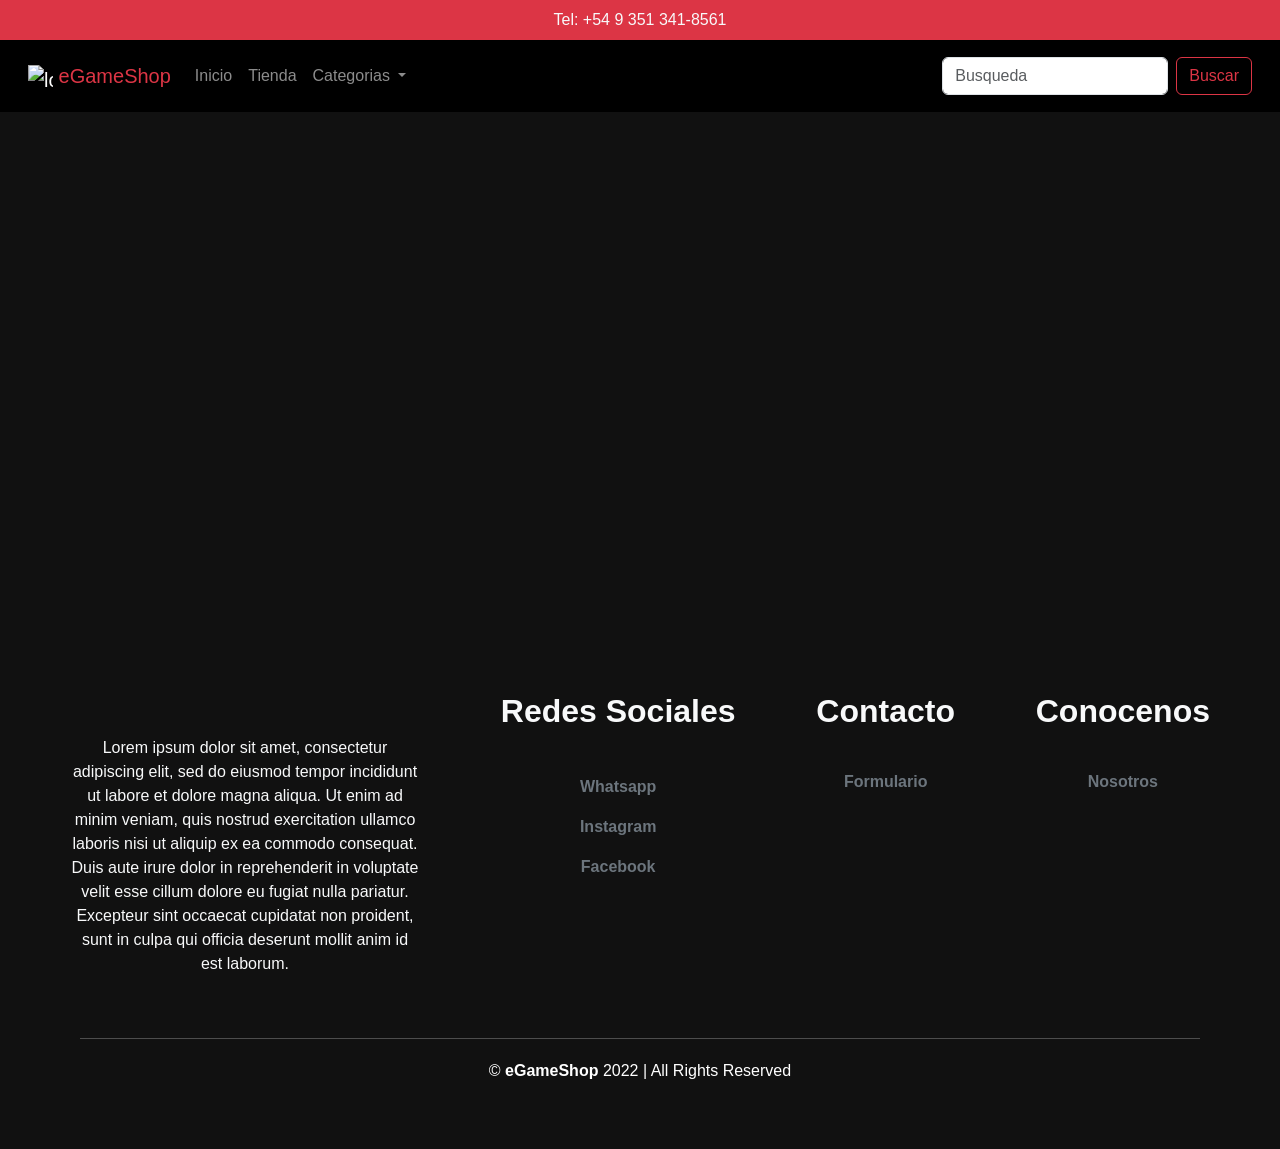
==== pags/accion.html @ 70a50b74 "cambios de links" ====
<!DOCTYPE html>
<html lang="en">
<head>
    <meta charset="UTF-8">
    <meta http-equiv="X-UA-Compatible" content="IE=edge">
    <meta name="viewport" content="width=device-width, initial-scale=1.0">
    <title>Document</title>
    <link href="https://cdn.jsdelivr.net/npm/bootstrap@5.0.2/dist/css/bootstrap.min.css" rel="stylesheet" 
    integrity="sha384-EVSTQN3/azprG1Anm3QDgpJLIm9Nao0Yz1ztcQTwFspd3yD65VohhpuuCOmLASjC" crossorigin="anonymous">
    <link rel="stylesheet" href="../assets/css/styles.css">
</head>
<body>

  <!--------------------------------------------------------------------------------------------------------------------------------------------------------------------
    -----------------------------------------------------------------------HEADER-------------------------------------------------------------------------------------------------->

  <header class="container-fluid bg-danger d-flex justify-content-center" id="header">
    <p class="text-light mb-0 p-2 fs-6">Tel: +54 9 351 341-8561</p>
  </header>
  
  <!--------------------------------------------------------------------------------------------------------------------------------------------------------------------
    -----------------------------------------------------------------------NAVBAR-HEADER-------------------------------------------------------------------------------------------------->

  <nav class="navbar navbar-expand-lg navbar-dark p-3" id="navbar-head">
    <div class="container-fluid">
      <a class="navbar-brand" href="../index.html">
        <img src="../assets/img/logo.png" alt="logo" width="25" height="25" class="d-inline-flex align-text-top" id="logo-head">
        <span class="fs-5 text-danger" id="texto-head">eGameShop</span>
      </a>
      <button class="navbar-toggler" type="button" data-bs-toggle="collapse" data-bs-target="#navbarSupportedContent" aria-controls="navbarSupportedContent" aria-expanded="false" aria-label="Toggle navigation">
        <span class="navbar-toggler-icon"></span>
      </button>
      <div class="collapse navbar-collapse" id="navbarSupportedContent">
        <ul class="navbar-nav me-auto mb-2 mb-lg-0">
          <li class="nav-item">
            <a class="nav-link" href="../index.html">Inicio</a>
          </li>
          <li class="nav-item">
            <a class="nav-link" href="../pags/tienda.html">Tienda</a>
          </li>
          <li class="nav-item dropdown">
            <a class="nav-link dropdown-toggle" href="#" id="navbarDropdown" role="button" data-bs-toggle="dropdown" aria-expanded="false">
              Categorias
            </a>
            <ul class="dropdown-menu" aria-labelledby="navbarDropdown">
              <li><a class="dropdown-item" href="./accion.html">Accion</a></li>
              <li><a class="dropdown-item" href="./aventuras.html">Aventura</a></li>
              <li><a class="dropdown-item" href="./deportes.html">Deportes</a></li>
              <li><a class="dropdown-item" href="./estrategia.html">Estrategia</a></li>
              <li><a class="dropdown-item" href="./rol.html">Roleplay</a></li>
            </ul>
          </li>
        </ul>
        <form class="d-flex">
          <input class="form-control me-2" type="search" placeholder="Busqueda" aria-label="Search">
          <button class="btn btn-outline-danger" type="submit">Buscar</button>
        </form>
      </div>
    </div>
  </nav>

  

  <!--------------------------------------------------------------------------------------------------------------------------------------------------------------------
    -----------------------------------------------------------------------FOOTER-------------------------------------------------------------------------------------------------->

  <footer>
    <div class="container_footer">
      <div class="box_footer">
        <div class="logo">
          <img src="../assets/img/logo2.png" alt="">
        </div>
        <div class="terms">
          <p class="fs-18 fw-normal text-light">Lorem ipsum dolor sit amet, consectetur adipiscing elit, sed do eiusmod tempor incididunt ut labore et dolore magna aliqua. Ut enim ad minim veniam, quis nostrud exercitation ullamco laboris nisi ut aliquip ex ea commodo consequat. Duis aute irure dolor in reprehenderit in voluptate velit esse cillum dolore eu fugiat nulla pariatur. Excepteur sint occaecat cupidatat non proident, sunt in culpa qui officia deserunt mollit anim id est laborum.</p>
        </div>
      </div>
      <div class="box_footer">
        <h2 class="text-light">Redes Sociales</h2>
        <a href="" class="text-secondary"> <i class="fa-brands fa-whatsapp-square"></i> Whatsapp</a>
        <a href="" class="text-secondary"> <i class="fa-brands fa-instagram-square"></i> Instagram</a>
        <a href="" class="text-secondary"> <i class="fa-brands fa-facebook-square"></i> Facebook</a>
      </div>
      <div class="box_footer">
        <h2 class="text-light">Contacto</h2>
        <a href="./contacto.html"  class="text-secondary"> <i class="fa-solid fa-envelope-open-text"></i> Formulario</a>
      </div>
      <div class="box_footer">
        <h2 class="text-light">Conocenos</h2>
        <a href="./nosotros.html" class="text-secondary"> <i class="fa-solid fa-people-group"></i> Nosotros</a>
      </div>
    </div>
    <div class="box_copyrights">
      <hr>
      <p>© <b>eGameShop</b> 2022  |  All Rights Reserved</p>
    </div>
  </footer>

  <script src="https://cdn.jsdelivr.net/npm/bootstrap@5.0.2/dist/js/bootstrap.bundle.min.js" 
  integrity="sha384-MrcW6ZMFYlzcLA8Nl+NtUVF0sA7MsXsP1UyJoMp4YLEuNSfAP+JcXn/tWtIaxVXM" crossorigin="anonymous"></script>
  <script src="https://kit.fontawesome.com/3ac3391d4b.js" crossorigin="anonymous"></script>

</body>
</html>
---- assets/css/styles.css ----
body {
  background-color: #111111;
  font-family: "Montserrat", sans-serif;
  overflow-x: hidden;
}

#navbar-head {
  background-color: #000;
}
#navbar-head div #texto-head {
  font-family: Impact, Haettenschweiler, "Arial Narrow Bold", sans-serif;
  margin-top: 10px;
}

#menu li > a {
  font-size: 18px;
  font-weight: bold;
  color: #ffffff;
}

#menu form > button {
  font-size: 18px;
  font-weight: bold;
}

.carousel-inner {
  max-height: 34rem;
}

footer {
  width: 100%;
  padding: 50px 0px;
  background-image: url(../img/wave3.svg);
  background-size: cover;
  position: absolute;
}
footer .container_footer {
  max-width: 1200px;
  display: flex;
  flex-wrap: wrap;
  justify-content: space-between;
  margin: auto;
  margin-top: 500px;
}
footer .box_footer {
  display: flex;
  flex-direction: column;
  padding: 30px;
  text-align: center;
}
footer .box_footer h2 {
  margin-bottom: 30px;
  font-weight: 700;
}
footer .box_footer a {
  margin-top: 10px;
  text-decoration: none;
  font-weight: 600;
}
footer .box_footer a:hover {
  opacity: 0.8;
}
footer .box_footer a .fa-brands {
  font-size: 20px;
}
footer .box_footer .terms {
  max-width: 350px;
  margin-top: 20px;
}
footer .box_footer .logo img {
  width: 200px;
}
footer .box_copyrights {
  max-width: 1200px;
  margin: auto;
  text-align: center;
  padding: 0px 40px;
}
footer .box_copyrights p {
  margin-top: 20px;
  color: #ffffff;
}
footer .box_copyrights hr {
  color: #ffffff;
}

#trending-items {
  background-image: url(../img/backgroundsection.jpg);
  background-size: cover;
}

#cards {
  display: block;
  margin: auto;
  margin-top: 15px;
  box-shadow: 2px;
  box-sizing: border-box;
}/*# sourceMappingURL=styles.css.map */
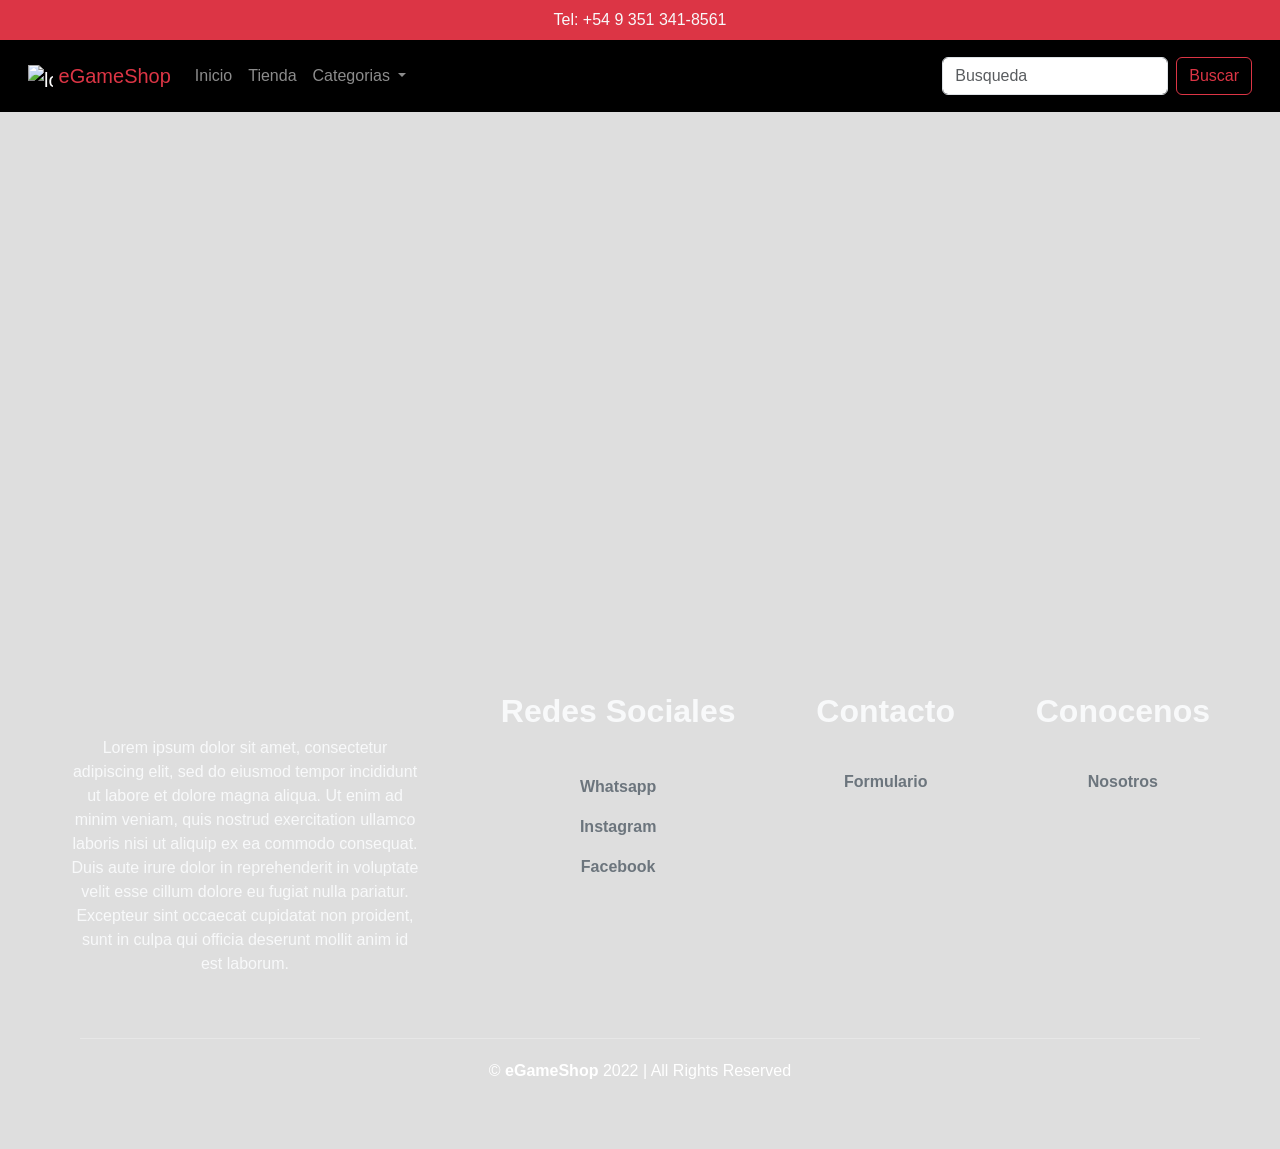
==== commit 11db5c3a: "terminar inicio" ====
--- a/pags/accion.html
+++ b/pags/accion.html
@@ -1,15 +1,15 @@
 <!DOCTYPE html>
-<html lang="en">
-<head>
-    <meta charset="UTF-8">
-    <meta http-equiv="X-UA-Compatible" content="IE=edge">
-    <meta name="viewport" content="width=device-width, initial-scale=1.0">
-    <title>Document</title>
-    <link href="https://cdn.jsdelivr.net/npm/bootstrap@5.0.2/dist/css/bootstrap.min.css" rel="stylesheet" 
-    integrity="sha384-EVSTQN3/azprG1Anm3QDgpJLIm9Nao0Yz1ztcQTwFspd3yD65VohhpuuCOmLASjC" crossorigin="anonymous">
-    <link rel="stylesheet" href="../assets/css/styles.css">
-</head>
-<body>
+  <html lang="en">
+  <head>
+      <meta charset="UTF-8">
+      <meta http-equiv="X-UA-Compatible" content="IE=edge">
+      <meta name="viewport" content="width=device-width, initial-scale=1.0">
+      <title>Document</title>
+      <link href="https://cdn.jsdelivr.net/npm/bootstrap@5.0.2/dist/css/bootstrap.min.css" rel="stylesheet" 
+      integrity="sha384-EVSTQN3/azprG1Anm3QDgpJLIm9Nao0Yz1ztcQTwFspd3yD65VohhpuuCOmLASjC" crossorigin="anonymous">
+      <link rel="stylesheet" href="../assets/css/styles.css">
+  </head>
+  <body>
 
   <!--------------------------------------------------------------------------------------------------------------------------------------------------------------------
     -----------------------------------------------------------------------HEADER-------------------------------------------------------------------------------------------------->
--- a/assets/css/styles.css
+++ b/assets/css/styles.css
@@ -1,5 +1,5 @@
 body {
-  background-color: #111111;
+  background-color: #dedede;
   font-family: "Montserrat", sans-serif;
   overflow-x: hidden;
 }
@@ -89,10 +89,121 @@
   background-size: cover;
 }
 
-#cards {
-  display: block;
-  margin: auto;
-  margin-top: 15px;
-  box-shadow: 2px;
+.card-title {
+  text-align: center;
+  font-size: 30px;
+  margin: 0;
+  padding-top: 15px;
+  font-weight: bold;
+}
+
+.card-titles {
+  text-align: center;
+  font-size: 30px;
+  margin: 0;
+  font-weight: bold;
+}
+
+a {
+  text-decoration: none;
+}
+
+.section {
+  display: flex;
+  flex-wrap: wrap;
+  width: 100%;
+  justify-content: center;
+  align-items: center;
+  margin: 0;
+}
+
+.content {
+  width: auto;
+  margin: 40px;
   box-sizing: border-box;
+  float: left;
+  text-align: center;
+  border-radius: 10px;
+  cursor: pointer;
+  box-shadow: 0 14px 28px rgba(0, 0, 0, 0.25), 0 10px 10px rgba(0, 0, 0, 0.22);
+  transition: 0.4s;
+  background: white;
+}
+
+.content:hover {
+  box-shadow: 0 3px 6px rgba(0, 0, 0, 0.16);
+  transform: translate(0px, -8px);
+}
+
+h6 {
+  font-size: 26px;
+  text-align: center;
+  color: rgb(233, 10, 10);
+  margin: 0;
+  padding-bottom: 8px;
+  font-weight: bold;
+}
+
+.card-list {
+  list-style: none;
+  display: flex;
+  justify-content: center;
+  align-items: center;
+  padding-top: 0;
+  margin-right: 20px;
+}
+.card-list li {
+  padding: 5px;
+}
+
+.fa {
+  font-size: 26px;
+  transition: 0.4s;
+}
+
+.checked {
+  color: rgb(255, 146, 5);
+}
+
+.fa:hover {
+  transform: scale(1.3);
+  transition: 0.6s;
+}
+
+.buy-1 {
+  text-align: center;
+  font-size: 24px;
+  color: #fff;
+  width: 100%;
+  padding: 15px;
+  border: 0;
+  outline: none;
+  cursor: pointer;
+  margin-top: 5px;
+  border-bottom-right-radius: 10px;
+  border-bottom-left-radius: 10px;
+}
+
+@media (max-width: 1000px) {
+  .content {
+    width: 45%;
+  }
+}
+@media (max-width: 750px) {
+  .content {
+    width: 85%;
+  }
+}
+.offert-menu {
+  margin-top: 60px;
+  margin-bottom: 60px;
+}
+
+.trending-intro {
+  margin-left: 50px;
+}
+
+.next-games {
+  background-image: url(../img/backgroundsection.jpg);
+  background-size: cover;
 }/*# sourceMappingURL=styles.css.map */
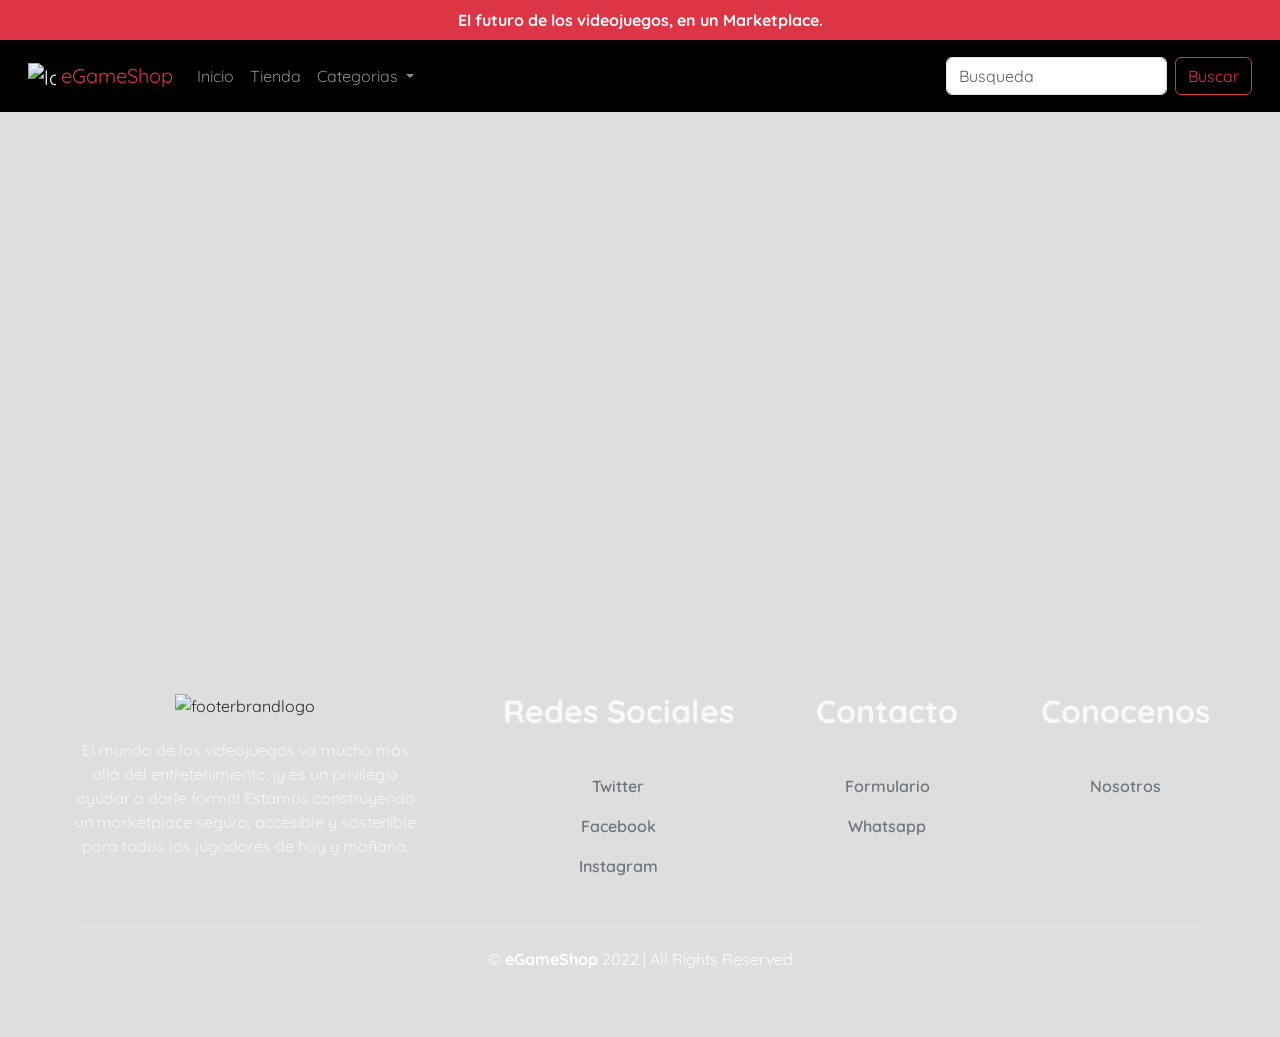
==== commit b2f1ea1b: "cambios" ====
--- a/pags/accion.html
+++ b/pags/accion.html
@@ -8,6 +8,9 @@
       <link href="https://cdn.jsdelivr.net/npm/bootstrap@5.0.2/dist/css/bootstrap.min.css" rel="stylesheet" 
       integrity="sha384-EVSTQN3/azprG1Anm3QDgpJLIm9Nao0Yz1ztcQTwFspd3yD65VohhpuuCOmLASjC" crossorigin="anonymous">
       <link rel="stylesheet" href="../assets/css/styles.css">
+      <link rel="preconnect" href="https://fonts.googleapis.com">
+      <link rel="preconnect" href="https://fonts.gstatic.com" crossorigin>
+      <link href="https://fonts.googleapis.com/css2?family=Quicksand&display=swap" rel="stylesheet">
   </head>
   <body>
 
@@ -15,7 +18,7 @@
     -----------------------------------------------------------------------HEADER-------------------------------------------------------------------------------------------------->
 
   <header class="container-fluid bg-danger d-flex justify-content-center" id="header">
-    <p class="text-light mb-0 p-2 fs-6">Tel: +54 9 351 341-8561</p>
+    <p class="text-light mb-0 p-2 fs-7 fw-bold">El futuro de los videojuegos, en un Marketplace.</p>
   </header>
   
   <!--------------------------------------------------------------------------------------------------------------------------------------------------------------------
@@ -24,7 +27,7 @@
   <nav class="navbar navbar-expand-lg navbar-dark p-3" id="navbar-head">
     <div class="container-fluid">
       <a class="navbar-brand" href="../index.html">
-        <img src="../assets/img/logo.png" alt="logo" width="25" height="25" class="d-inline-flex align-text-top" id="logo-head">
+        <img src="../assets/img/logo.png" alt="logo" width="28" height="28" class="d-inline-flex align-text-top" id="logo-head">
         <span class="fs-5 text-danger" id="texto-head">eGameShop</span>
       </a>
       <button class="navbar-toggler" type="button" data-bs-toggle="collapse" data-bs-target="#navbarSupportedContent" aria-controls="navbarSupportedContent" aria-expanded="false" aria-label="Toggle navigation">
@@ -68,21 +71,22 @@
     <div class="container_footer">
       <div class="box_footer">
         <div class="logo">
-          <img src="../assets/img/logo2.png" alt="">
+          <img src="../assets/img/logo2.png" alt="footerbrandlogo" id="logo-foot">
         </div>
         <div class="terms">
-          <p class="fs-18 fw-normal text-light">Lorem ipsum dolor sit amet, consectetur adipiscing elit, sed do eiusmod tempor incididunt ut labore et dolore magna aliqua. Ut enim ad minim veniam, quis nostrud exercitation ullamco laboris nisi ut aliquip ex ea commodo consequat. Duis aute irure dolor in reprehenderit in voluptate velit esse cillum dolore eu fugiat nulla pariatur. Excepteur sint occaecat cupidatat non proident, sunt in culpa qui officia deserunt mollit anim id est laborum.</p>
+          <p class="fs-18 fw-normal text-light">El mundo de los videojuegos va mucho más allá del entretenimiento, ¡y es un privilegio ayudar a darle forma! Estamos construyendo un marketplace seguro, accesible y sostenible para todos los jugadores de hoy y mañana.</p>
         </div>
       </div>
       <div class="box_footer">
         <h2 class="text-light">Redes Sociales</h2>
-        <a href="" class="text-secondary"> <i class="fa-brands fa-whatsapp-square"></i> Whatsapp</a>
-        <a href="" class="text-secondary"> <i class="fa-brands fa-instagram-square"></i> Instagram</a>
-        <a href="" class="text-secondary"> <i class="fa-brands fa-facebook-square"></i> Facebook</a>
+        <a href="https://twitter.com/SalemeMateo" class="text-secondary"> <i class="fa-brands fa-twitter-square"></i> Twitter</a>
+        <a href="https://www.facebook.com/matu.saleme/" class="text-secondary"> <i class="fa-brands fa-facebook-square"></i> Facebook</a>
+        <a href="https://www.instagram.com/mateo.saleme/" class="text-secondary"> <i class="fa-brands fa-instagram-square"></i> Instagram</a>
       </div>
       <div class="box_footer">
         <h2 class="text-light">Contacto</h2>
         <a href="./contacto.html"  class="text-secondary"> <i class="fa-solid fa-envelope-open-text"></i> Formulario</a>
+        <a href="https://api.whatsapp.com/send?phone=5493513418561&text=Vengo%20desde%20eGameShop.com,%20tengo%20una%20duda%20sobre..." class="text-secondary"> <i class="fa-brands fa-whatsapp-square"></i> Whatsapp</a>
       </div>
       <div class="box_footer">
         <h2 class="text-light">Conocenos</h2>
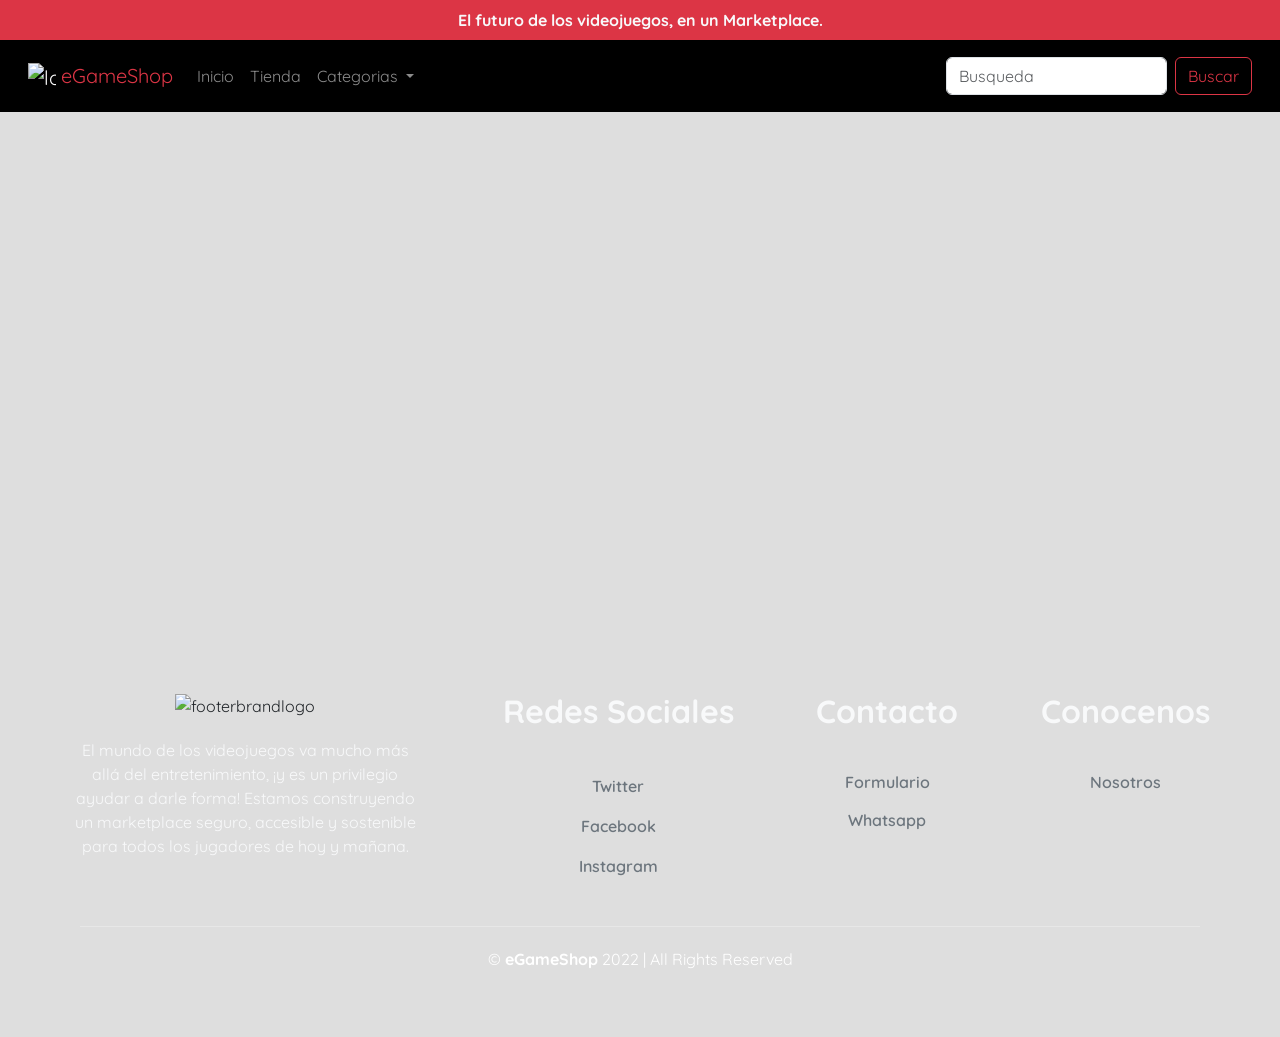
==== commit 0d9cbfe7: "about us terminado" ====
--- a/pags/accion.html
+++ b/pags/accion.html
@@ -3,8 +3,9 @@
   <head>
       <meta charset="UTF-8">
       <meta http-equiv="X-UA-Compatible" content="IE=edge">
+      <meta name="description" content="">
       <meta name="viewport" content="width=device-width, initial-scale=1.0">
-      <title>Document</title>
+      <title>Accion | Categorias</title>
       <link href="https://cdn.jsdelivr.net/npm/bootstrap@5.0.2/dist/css/bootstrap.min.css" rel="stylesheet" 
       integrity="sha384-EVSTQN3/azprG1Anm3QDgpJLIm9Nao0Yz1ztcQTwFspd3yD65VohhpuuCOmLASjC" crossorigin="anonymous">
       <link rel="stylesheet" href="../assets/css/styles.css">
@@ -50,7 +51,7 @@
               <li><a class="dropdown-item" href="./aventuras.html">Aventura</a></li>
               <li><a class="dropdown-item" href="./deportes.html">Deportes</a></li>
               <li><a class="dropdown-item" href="./estrategia.html">Estrategia</a></li>
-              <li><a class="dropdown-item" href="./rol.html">Roleplay</a></li>
+              <li><a class="dropdown-item" href="./rol.html">De Rol</a></li>
             </ul>
           </li>
         </ul>
--- a/assets/css/styles.css
+++ b/assets/css/styles.css
@@ -0,0 +1,302 @@
+body {
+  background-color: #dedede;
+  font-family: "Quicksand", sans-serif;
+  overflow-x: hidden;
+}
+
+a {
+  text-decoration: none;
+}
+
+/*--------------------------------------------------------------------------------------------------------------------------------------------------------------------
+    -----------------------------------------------------------------------MEDIA-QUERYS--------------------------------------------------------------------------------------------------*/
+@media (max-width: 1000px) {
+  .content {
+    width: 35%;
+  }
+
+  .offert-menu {
+    width: 85%;
+  }
+
+  .offert-menus {
+    width: 95%;
+  }
+}
+@media (max-width: 750px) {
+  .content {
+    width: 55%;
+  }
+
+  .offert-menu {
+    width: 85%;
+  }
+
+  .offert-menus {
+    width: 85%;
+  }
+}
+@media (max-width: 500px) {
+  .content {
+    width: 85%;
+  }
+
+  .contact-wrap {
+    display: grid;
+    grid-template-columns: 1fr 1fr;
+  }
+}
+@media (max-width: 1200px) {
+  .offert-menus {
+    width: 85%;
+  }
+
+  .offert-menu {
+    width: 85%;
+  }
+}
+/*--------------------------------------------------------------------------------------------------------------------------------------------------------------------
+    -----------------------------------------------------------------------NAVBAR--------------------------------------------------------------------------------------------------*/
+#navbar-head {
+  background-color: #000;
+}
+#navbar-head div #texto-head {
+  font-family: Impact, Haettenschweiler, "Quicksand", sans-serif;
+  margin-top: 10px;
+}
+
+/*--------------------------------------------------------------------------------------------------------------------------------------------------------------------
+    -----------------------------------------------------------------------SLIDER--------------------------------------------------------------------------------------------------*/
+.carousel-inner {
+  max-height: 34rem;
+}
+
+/*--------------------------------------------------------------------------------------------------------------------------------------------------------------------
+    -----------------------------------------------------------------------FOOTER--------------------------------------------------------------------------------------------------*/
+footer {
+  width: 100%;
+  padding: 50px 0px;
+  background-image: url(../img/wave3.svg);
+  background-size: cover;
+  position: absolute;
+}
+footer .container_footer {
+  max-width: 1200px;
+  display: flex;
+  flex-wrap: wrap;
+  justify-content: space-between;
+  margin: auto;
+  margin-top: 500px;
+}
+footer .box_footer {
+  display: flex;
+  flex-direction: column;
+  padding: 30px;
+  text-align: center;
+}
+footer .box_footer h2 {
+  margin-bottom: 30px;
+  font-weight: 700;
+}
+footer .box_footer a {
+  margin-top: 10px;
+  text-decoration: none;
+  font-weight: 600;
+}
+footer .box_footer a:hover {
+  opacity: 0.8;
+}
+footer .box_footer a .fa-brands {
+  font-size: 20px;
+}
+footer .box_footer .terms {
+  max-width: 350px;
+  margin-top: 20px;
+}
+footer .box_footer .logo #logo-foot {
+  width: 180px;
+}
+footer .box_copyrights {
+  max-width: 1200px;
+  margin: auto;
+  text-align: center;
+  padding: 0px 40px;
+}
+footer .box_copyrights p {
+  margin-top: 20px;
+  color: #ffffff;
+}
+footer .box_copyrights hr {
+  color: #ffffff;
+}
+
+/*--------------------------------------------------------------------------------------------------------------------------------------------------------------------
+    ------------------------------------------------------------------------HEADER (TRENDING-GAMES & UPCOMING-GAMES)--------------------------------------------------------------------------------------------------*/
+.shop-intro {
+  margin-left: 50px;
+}
+
+/*--------------------------------------------------------------------------------------------------------------------------------------------------------------------
+    ----------------------------------------------------------------------- (INICIO)--------------------------------------------------------------------------------------------------*/
+#trending-items, #next-games {
+  background-image: url(../img/backgroundsection3.jpg);
+  background-size: cover;
+  border-radius: 7px;
+}
+#trending-items .section, #next-games .section {
+  display: flex;
+  flex-wrap: wrap;
+  width: 100%;
+  justify-content: center;
+  align-items: center;
+  margin: 0;
+}
+#trending-items .section .content:hover, #next-games .section .content:hover {
+  box-shadow: 0 3px 6px rgba(0, 0, 0, 0.16);
+  transform: translate(0px, -8px);
+}
+#trending-items .section .content, #next-games .section .content {
+  width: auto;
+  margin: 40px;
+  box-sizing: border-box;
+  float: left;
+  text-align: center;
+  border-radius: 10px;
+  cursor: pointer;
+  box-shadow: 0 14px 28px rgba(0, 0, 0, 0.25), 0 10px 10px rgba(0, 0, 0, 0.22);
+  transition: 0.4s;
+  background: white;
+}
+#trending-items .section .content .card-title, #next-games .section .content .card-title {
+  text-align: center;
+  font-size: 30px;
+  margin: 0;
+  padding-top: 15px;
+  font-weight: 700;
+  font-family: "Source Sans Pro", sans-serif;
+}
+#trending-items .section .content .card-titles, #next-games .section .content .card-titles {
+  text-align: center;
+  font-size: 30px;
+  margin: 0;
+  font-weight: 700;
+  font-family: "Source Sans Pro", sans-serif;
+}
+#trending-items .section .content h6, #next-games .section .content h6 {
+  font-size: 24px;
+  text-align: center;
+  color: rgb(233, 10, 10);
+  margin: 0;
+  padding-bottom: 8px;
+  font-weight: 400;
+  font-family: "Signika", sans-serif;
+}
+#trending-items .section .content .buy-1, #next-games .section .content .buy-1 {
+  text-align: center;
+  font-size: 24px;
+  color: #fff;
+  width: 100%;
+  padding: 15px;
+  border: 0;
+  outline: none;
+  cursor: pointer;
+  margin-top: 5px;
+  border-bottom-right-radius: 10px;
+  border-bottom-left-radius: 10px;
+}
+#trending-items .section .content .card-list, #next-games .section .content .card-list {
+  list-style: none;
+  display: flex;
+  justify-content: center;
+  align-items: center;
+  padding-top: 0;
+  margin-right: 20px;
+}
+#trending-items .section .content .card-list li, #next-games .section .content .card-list li {
+  padding: 5px;
+}
+#trending-items .section .content .card-list li .fa, #next-games .section .content .card-list li .fa {
+  font-size: 26px;
+  transition: 0.4s;
+}
+#trending-items .section .content .card-list li .fa-solid, #next-games .section .content .card-list li .fa-solid {
+  padding-top: 5px;
+  font-size: 20px;
+}
+#trending-items .section .content .card-list li .checked, #next-games .section .content .card-list li .checked {
+  color: rgb(255, 146, 5);
+}
+#trending-items .section .content .card-list li .fa:hover, #next-games .section .content .card-list li .fa:hover {
+  transform: scale(1.3);
+  transition: 0.6s;
+}
+
+/*--------------------------------------------------------------------------------------------------------------------------------------------------------------------
+    -----------------------------------------------------------------------OFFERT-BANNERS (INICIO)--------------------------------------------------------------------------------------------------*/
+.offert-menu {
+  padding-top: 60px;
+  padding-bottom: 60px;
+}
+
+.offert-menus {
+  padding-top: 60px;
+  padding-bottom: 110px;
+}
+
+/*--------------------------------------------------------------------------------------------------------------------------------------------------------------------
+    -----------------------------------------------------------------------CONTACT-FORM--------------------------------------------------------------------------------------------------*/
+.container-form {
+  max-width: 550px;
+  margin-left: auto;
+  margin-right: auto;
+  padding: 1.5rem;
+}
+.container-form #logo-form {
+  font-size: 3em;
+  font-weight: bold;
+  padding-bottom: 5px;
+  text-shadow: 0px 0px 1px black;
+}
+.container-form .contact-wrap * {
+  padding: 1em;
+}
+.container-form .contact-wrap .contact-form {
+  background: #000;
+  border-radius: 5px;
+  box-shadow: 0 0 20px 0 rgba(0, 0, 0, 0.3);
+}
+.container-form .contact-wrap .contact-form form {
+  margin: 0;
+  padding: 1rem;
+  display: grid;
+  grid-template-columns: 1fr 1fr;
+}
+.container-form .contact-wrap .contact-form form .block {
+  grid-column: 1/3;
+}
+.container-form .contact-wrap .contact-form form p {
+  margin: 0;
+  padding: 1em;
+}
+.container-form .contact-wrap .contact-form form button {
+  width: 100%;
+  padding: 1em;
+  border: none;
+  background: none;
+  outline: none;
+  color: #fff;
+  border-bottom: 1px solid #d63031;
+  border-radius: 2px;
+}
+.container-form .contact-wrap .contact-form form button:hover {
+  background: #d63031;
+}
+.container-form .contact-wrap .contact-form form textarea, .container-form .contact-wrap .contact-form form input {
+  width: 100%;
+  padding: 0.7em;
+  border: none;
+  background: none;
+  outline: none;
+  color: #fff;
+  border-bottom: 1px solid #d63031;
+}/*# sourceMappingURL=styles.css.map */
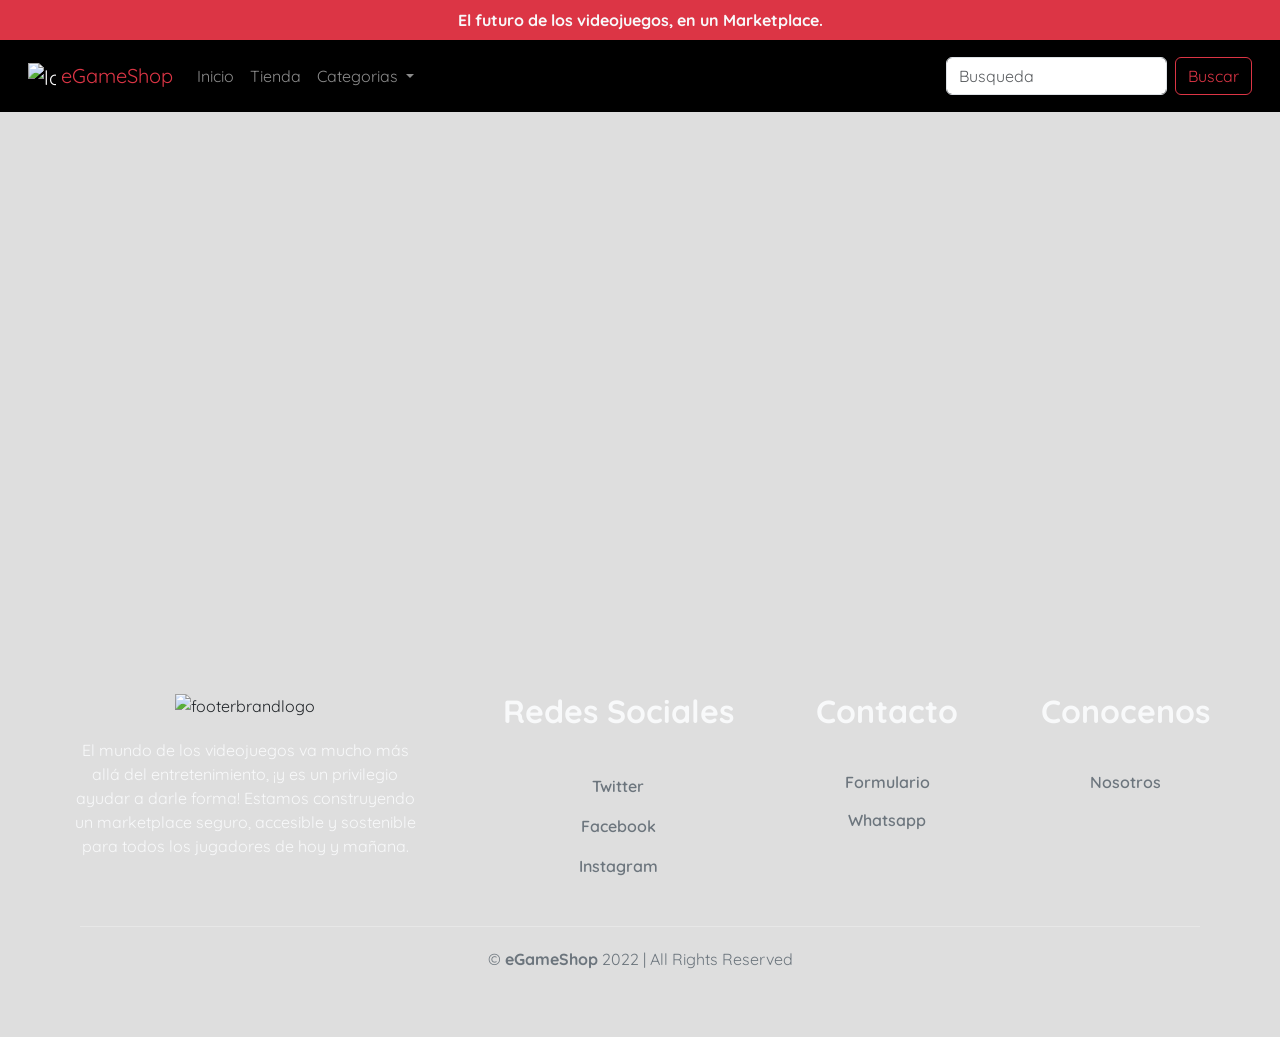
==== commit a28ede96: "cambios 4/7" ====
--- a/pags/accion.html
+++ b/pags/accion.html
@@ -11,14 +11,14 @@
       <link rel="stylesheet" href="../assets/css/styles.css">
       <link rel="preconnect" href="https://fonts.googleapis.com">
       <link rel="preconnect" href="https://fonts.gstatic.com" crossorigin>
-      <link href="https://fonts.googleapis.com/css2?family=Quicksand&display=swap" rel="stylesheet">
+      <link href="https://fonts.googleapis.com/css2?family=Quicksand:wght@400;600;700&family=Signika:wght@300;500&family=Source+Sans+Pro:wght@400;600;700&display=swap" rel="stylesheet">
   </head>
   <body>
 
   <!--------------------------------------------------------------------------------------------------------------------------------------------------------------------
     -----------------------------------------------------------------------HEADER-------------------------------------------------------------------------------------------------->
 
-  <header class="container-fluid bg-danger d-flex justify-content-center" id="header">
+  <header class="container-fluid bg-danger d-flex justify-content-center text-center" id="header">
     <p class="text-light mb-0 p-2 fs-7 fw-bold">El futuro de los videojuegos, en un Marketplace.</p>
   </header>
   
@@ -96,7 +96,7 @@
     </div>
     <div class="box_copyrights">
       <hr>
-      <p>© <b>eGameShop</b> 2022  |  All Rights Reserved</p>
+      <p class="text-secondary">© <b>eGameShop</b> 2022  |  All Rights Reserved</p>
     </div>
   </footer>
 
--- a/assets/css/styles.css
+++ b/assets/css/styles.css
@@ -35,15 +35,15 @@
   .offert-menus {
     width: 85%;
   }
-}
-@media (max-width: 500px) {
-  .content {
-    width: 85%;
-  }
 
   .contact-wrap {
     display: grid;
     grid-template-columns: 1fr 1fr;
+  }
+}
+@media (max-width: 500px) {
+  .content {
+    width: 85%;
   }
 }
 @media (max-width: 1200px) {
@@ -253,9 +253,8 @@
 }
 .container-form #logo-form {
   font-size: 3em;
-  font-weight: bold;
+  font-weight: 700;
   padding-bottom: 5px;
-  text-shadow: 0px 0px 1px black;
 }
 .container-form .contact-wrap * {
   padding: 1em;
@@ -299,4 +298,79 @@
   outline: none;
   color: #fff;
   border-bottom: 1px solid #d63031;
+}
+
+.wrap {
+  max-width: 1100px;
+  width: 90%;
+  margin: auto;
+}
+.wrap h1 {
+  color: #494B4D;
+  font-weight: 400;
+  display: flex;
+  flex-direction: column;
+  text-align: center;
+  margin: 15px 0px;
+  padding-top: 5px;
+}
+.wrap h1:after {
+  content: "";
+  width: 100%;
+  height: 1px;
+  background: #C7C7C7;
+  margin: 20px 0;
+}
+.wrap .store-wrapper {
+  display: flex;
+  flex-wrap: wrap;
+}
+.wrap .store-wrapper .category_list {
+  display: flex;
+  flex-direction: column;
+  width: 18%;
+}
+.wrap .store-wrapper .category_list .category_item {
+  display: block;
+  width: 90%;
+  padding: 15px 0;
+  margin-bottom: 20px;
+  background: #E84C3D;
+  text-align: center;
+  text-decoration: none;
+  color: #fff;
+}
+.wrap .store-wrapper .category_list .ct_item-active {
+  background: #2D3E50;
+}
+.wrap .store-wrapper .products-list {
+  width: 82%;
+  display: flex;
+  flex-wrap: wrap;
+}
+.wrap .store-wrapper .products-list .product-item {
+  width: 22%;
+  margin-left: 3%;
+  margin-bottom: 25px;
+  box-shadow: 0px 0px 6px 0px rgba(0, 0, 0, 0.22);
+  display: flex;
+  flex-direction: column;
+  align-items: center;
+  align-self: flex-start;
+  transition: all 0.4s;
+}
+
+/* PRODUCTOS ============*/
+.products-list .product-item img {
+  width: 100%;
+}
+
+.products-list .product-item a {
+  display: block;
+  width: 100%;
+  padding: 8px 0;
+  background: #2D3E50;
+  color: #fff;
+  text-align: center;
+  text-decoration: none;
 }/*# sourceMappingURL=styles.css.map */
